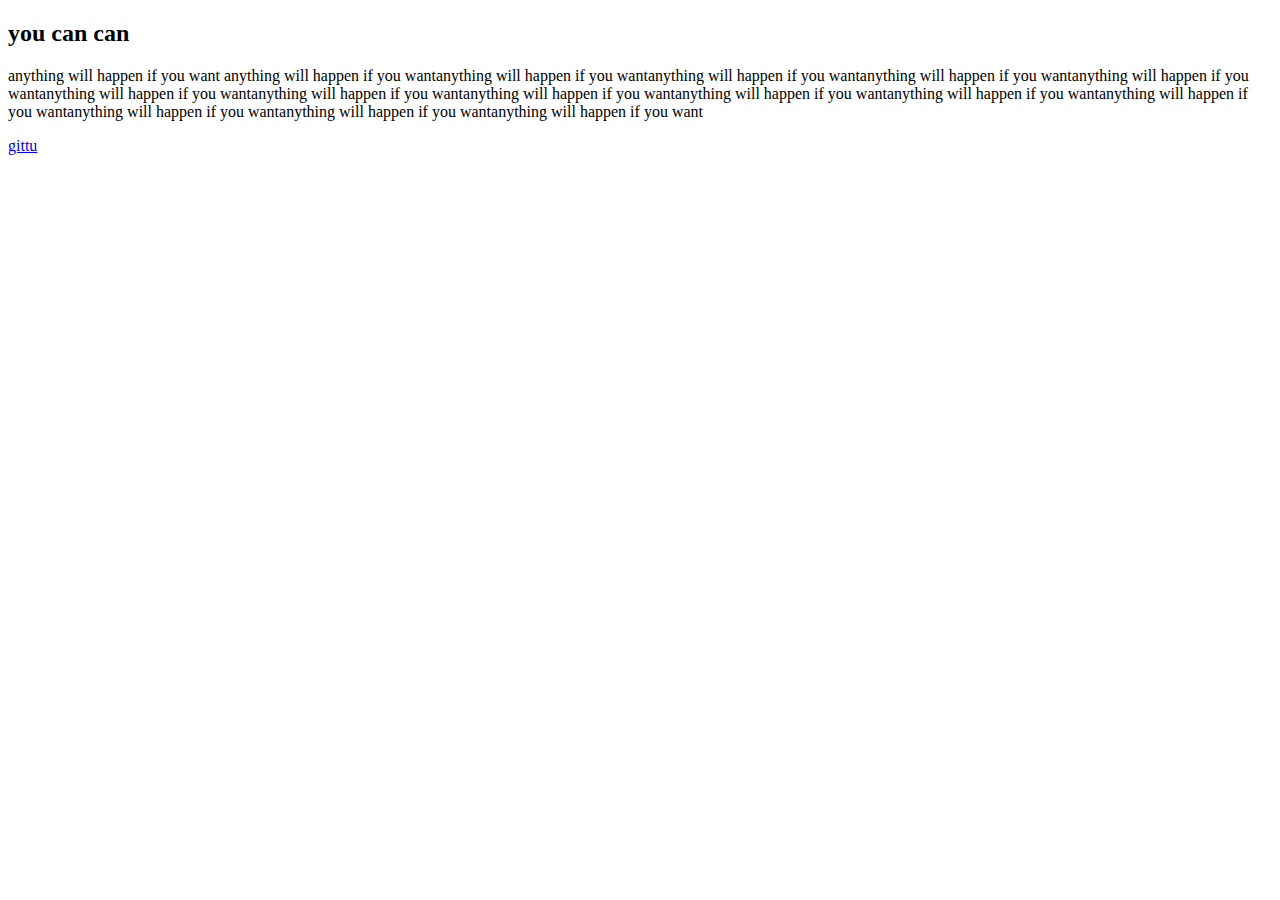
==== any.html @ 325eb484 "anything" ====
<!DOCTYPE html>
<html lang="en">
<head>
    <meta charset="UTF-8">
    <meta http-equiv="X-UA-Compatible" content="IE=edge">
    <meta name="viewport" content="width=device-width, initial-scale=1.0">
    <title>i can do now</title>
</head>
<body>
    <div>
        <h2>you can can</h2>
        <p>anything will happen if you want anything will happen if you wantanything will happen if you wantanything will happen if you wantanything will happen if you wantanything will happen if you wantanything will happen if you wantanything will happen if you wantanything will happen if you wantanything will happen if you wantanything will happen if you wantanything will happen if you wantanything will happen if you wantanything will happen if you wantanything will happen if you want</p>
        <a href="https://github.com/blkt0823/blkt0823">gittu</a>
        
    </div>
</body>
</html>
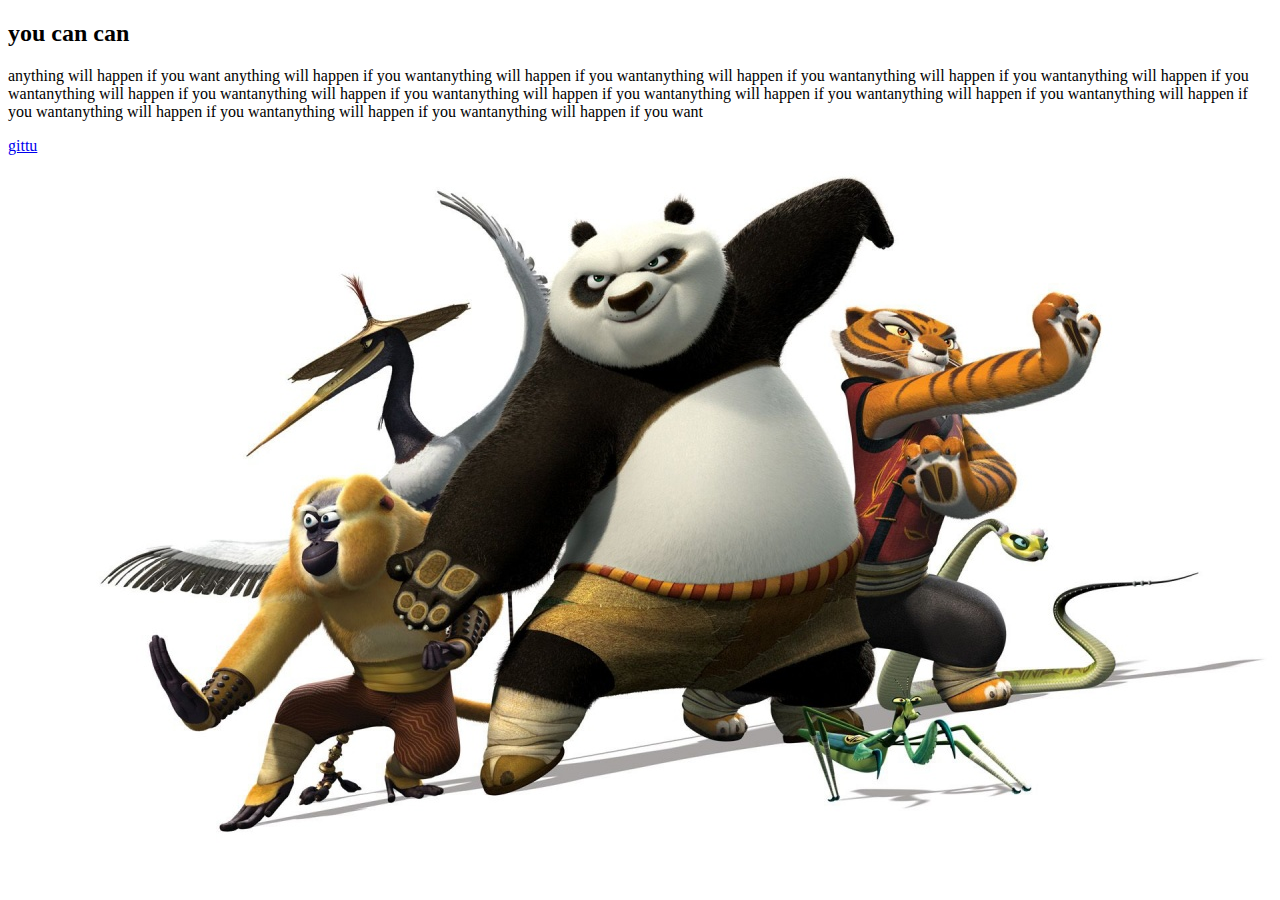
==== commit 644ff804: "panda" ====
--- a/any.html
+++ b/any.html
@@ -11,7 +11,8 @@
         <h2>you can can</h2>
         <p>anything will happen if you want anything will happen if you wantanything will happen if you wantanything will happen if you wantanything will happen if you wantanything will happen if you wantanything will happen if you wantanything will happen if you wantanything will happen if you wantanything will happen if you wantanything will happen if you wantanything will happen if you wantanything will happen if you wantanything will happen if you wantanything will happen if you want</p>
         <a href="https://github.com/blkt0823/blkt0823">gittu</a>
-        
+        <img src="2011_kung_fu_panda_2_hd-1280x720.jpg" alt="2011_kung_fu_panda_2_hd-1280x720">
+
     </div>
 </body>
 </html>